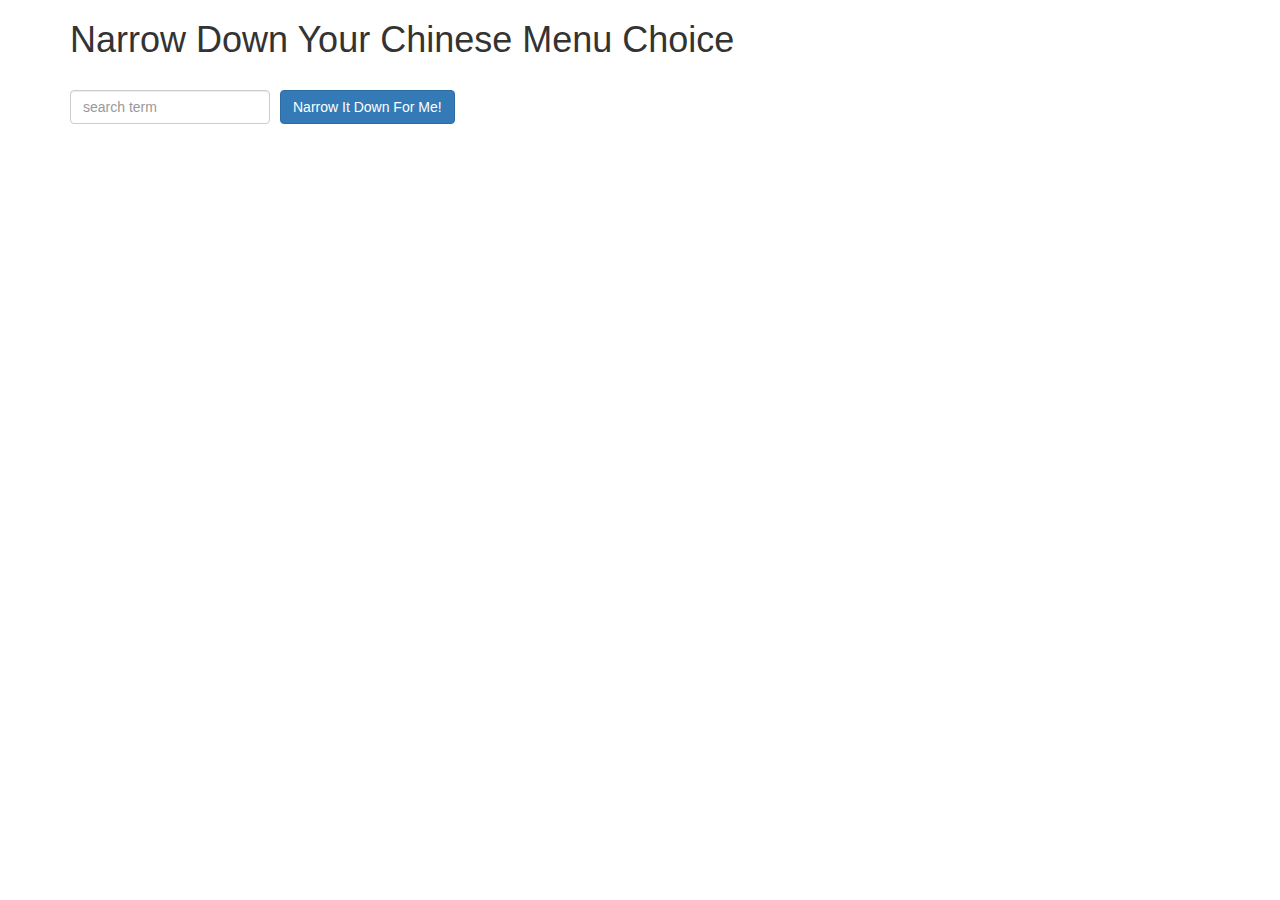
==== index.html @ 8a45d510 "assignment 3" ====
<!doctype html>
<html lang="en" ng-app="NarrowItDownApp">

<head>
  <title>Narrow Down Your Menu Choice</title>
  <meta name="viewport" content="width=device-width, initial-scale=1">
  <link rel="stylesheet" href="styles/bootstrap.min.css">
  <link rel="stylesheet" href="styles/styles.css">
  <script src="js/angular.min.js"></script>
  <script src="js/app.js"></script>
</head>

<body>
  <div class="container" ng-controller="NarrowItDownController as menu">
    <h1>Narrow Down Your Chinese Menu Choice</h1>

    <div class="form-group">
      <input type="text" placeholder="search term" class="form-control" ng-model="menu.searchTerm">
    </div>
    <div class="form-group narrow-button">
      <button class="btn btn-primary" ng-click="menu.search();">Narrow It Down For Me!</button>
    </div>

    <!-- found-items should be implemented as a component -->
    <found-items found-items="menu.found" on-remove="menu.onRemove(index);"></found-items>

  </div>

</body>

</html>
---- styles/styles.css ----
h1 {
  margin-bottom: 30px;
}
input[type="text"] {
  width: 200px;
  float: left;
}
.narrow-button {
  float: left;
  margin-left: 10px;
}
.loader {
  display: none;
  margin-left: 5px;
  font-size: 10px;
  float: left;
  border-top: 1.1em solid rgba(147, 147, 147, 0.2);
  border-right: 1.1em solid rgba(147, 147, 147, 0.2);
  border-bottom: 1.1em solid rgba(147, 147, 147, 0.2);
  border-left: 1.1em solid #676767;
  -webkit-transform: translateZ(0);
  -ms-transform: translateZ(0);
  transform: translateZ(0);
  -webkit-animation: load8 1.1s infinite linear;
  animation: load8 1.1s infinite linear;
}
.loader,
.loader:after {
  border-radius: 50%;
  width: 3em;
  height: 3em;
}
@-webkit-keyframes load8 {
  0% {
    -webkit-transform: rotate(0deg);
    transform: rotate(0deg);
  }
  100% {
    -webkit-transform: rotate(360deg);
    transform: rotate(360deg);
  }
}
@keyframes load8 {
  0% {
    -webkit-transform: rotate(0deg);
    transform: rotate(0deg);
  }
  100% {
    -webkit-transform: rotate(360deg);
    transform: rotate(360deg);
  }
}
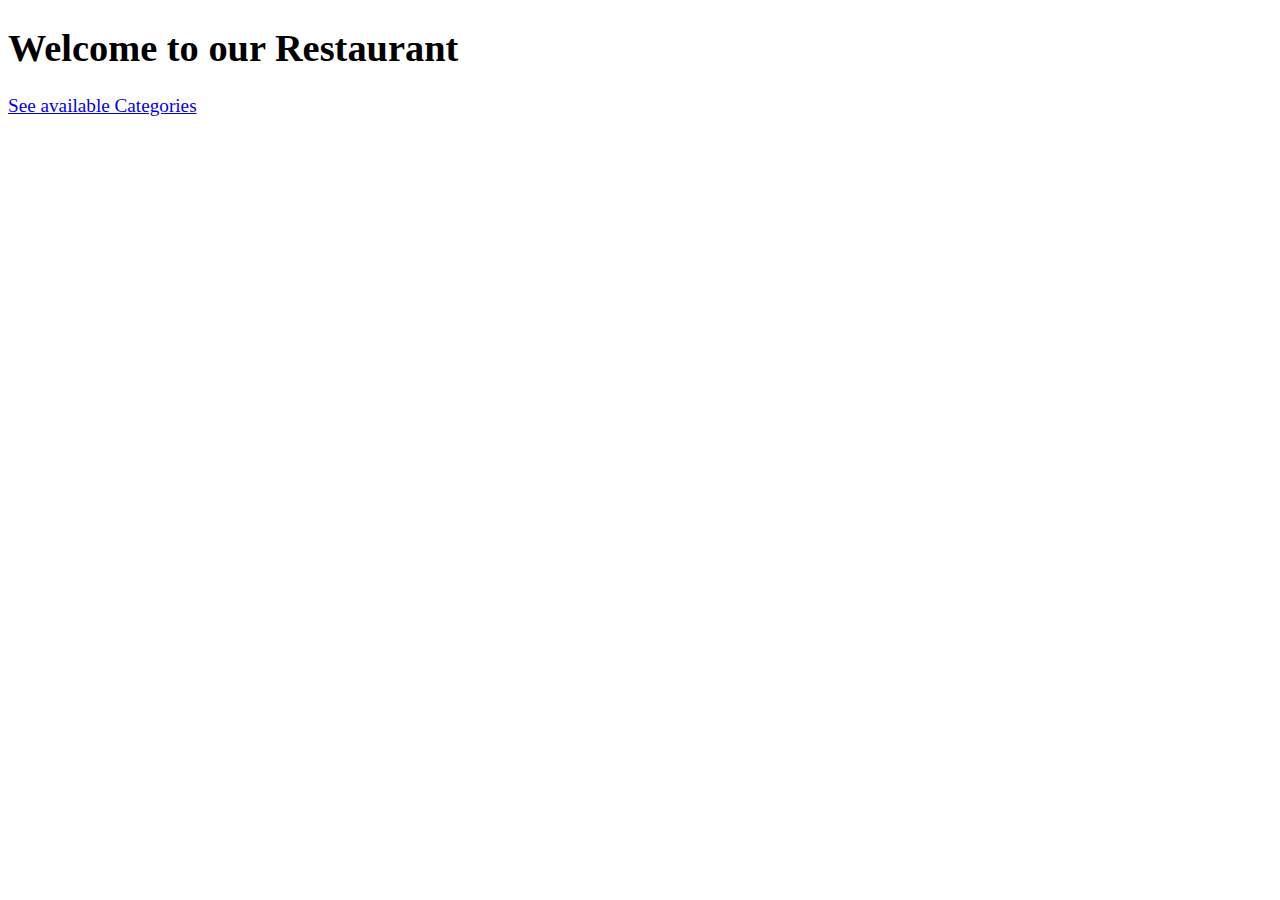
==== commit e9f2b2e7: "assignment4 - no componentds" ====
--- a/index.html
+++ b/index.html
@@ -1,31 +1,32 @@
-<!doctype html>
-<html lang="en" ng-app="NarrowItDownApp">
+<!DOCTYPE html>
+<html ng-app='MenuApp'>
+<head>
+    <meta charset="utf-8">
+    <link rel="stylesheet" href="css/styles.css">
+    <title>Menu App</title>
+</head>
+<body>
 
-<head>
-  <title>Narrow Down Your Menu Choice</title>
-  <meta name="viewport" content="width=device-width, initial-scale=1">
-  <link rel="stylesheet" href="styles/bootstrap.min.css">
-  <link rel="stylesheet" href="styles/styles.css">
-  <script src="js/angular.min.js"></script>
-  <script src="js/app.js"></script>
-</head>
 
-<body>
-  <div class="container" ng-controller="NarrowItDownController as menu">
-    <h1>Narrow Down Your Chinese Menu Choice</h1>
+<ui-view></ui-view>
 
-    <div class="form-group">
-      <input type="text" placeholder="search term" class="form-control" ng-model="menu.searchTerm">
-    </div>
-    <div class="form-group narrow-button">
-      <button class="btn btn-primary" ng-click="menu.search();">Narrow It Down For Me!</button>
-    </div>
+<!-- Libraries -->
+<script src="lib/angular.min.js"></script>
+<script src="lib/angular-ui-router.min.js"></script>
 
-    <!-- found-items should be implemented as a component -->
-    <found-items found-items="menu.found" on-remove="menu.onRemove(index);"></found-items>
+<!-- Modules -->
+<script src="src/menuapp.module.js"></script>
 
-  </div>
+<script src="src/routes.js"></script>
+<script src="src/data.module.js"></script>
 
+
+
+<script src="src/menudata.service.js"></script>
+
+<script src="src/categories.component.js"></script>
+<script src="src/categories.controller.js"></script>
+<script src="src/items.controller.js"></script>
+<script src="src/items.component.js"></script>
 </body>
-
-</html>+</html>
--- a/css/styles.css
+++ b/css/styles.css
@@ -0,0 +1,20 @@
+body {
+  font-size: 1.2em;
+}
+
+div.tabs > a, div.tabs > button {
+  margin-right: 10px;
+  font-size: 1.2em;
+}
+
+div.tabs {
+  margin-bottom: 10px;
+}
+
+.activeTab {
+  font-weight: bold;
+}
+
+ul {
+  list-style-type: none;
+}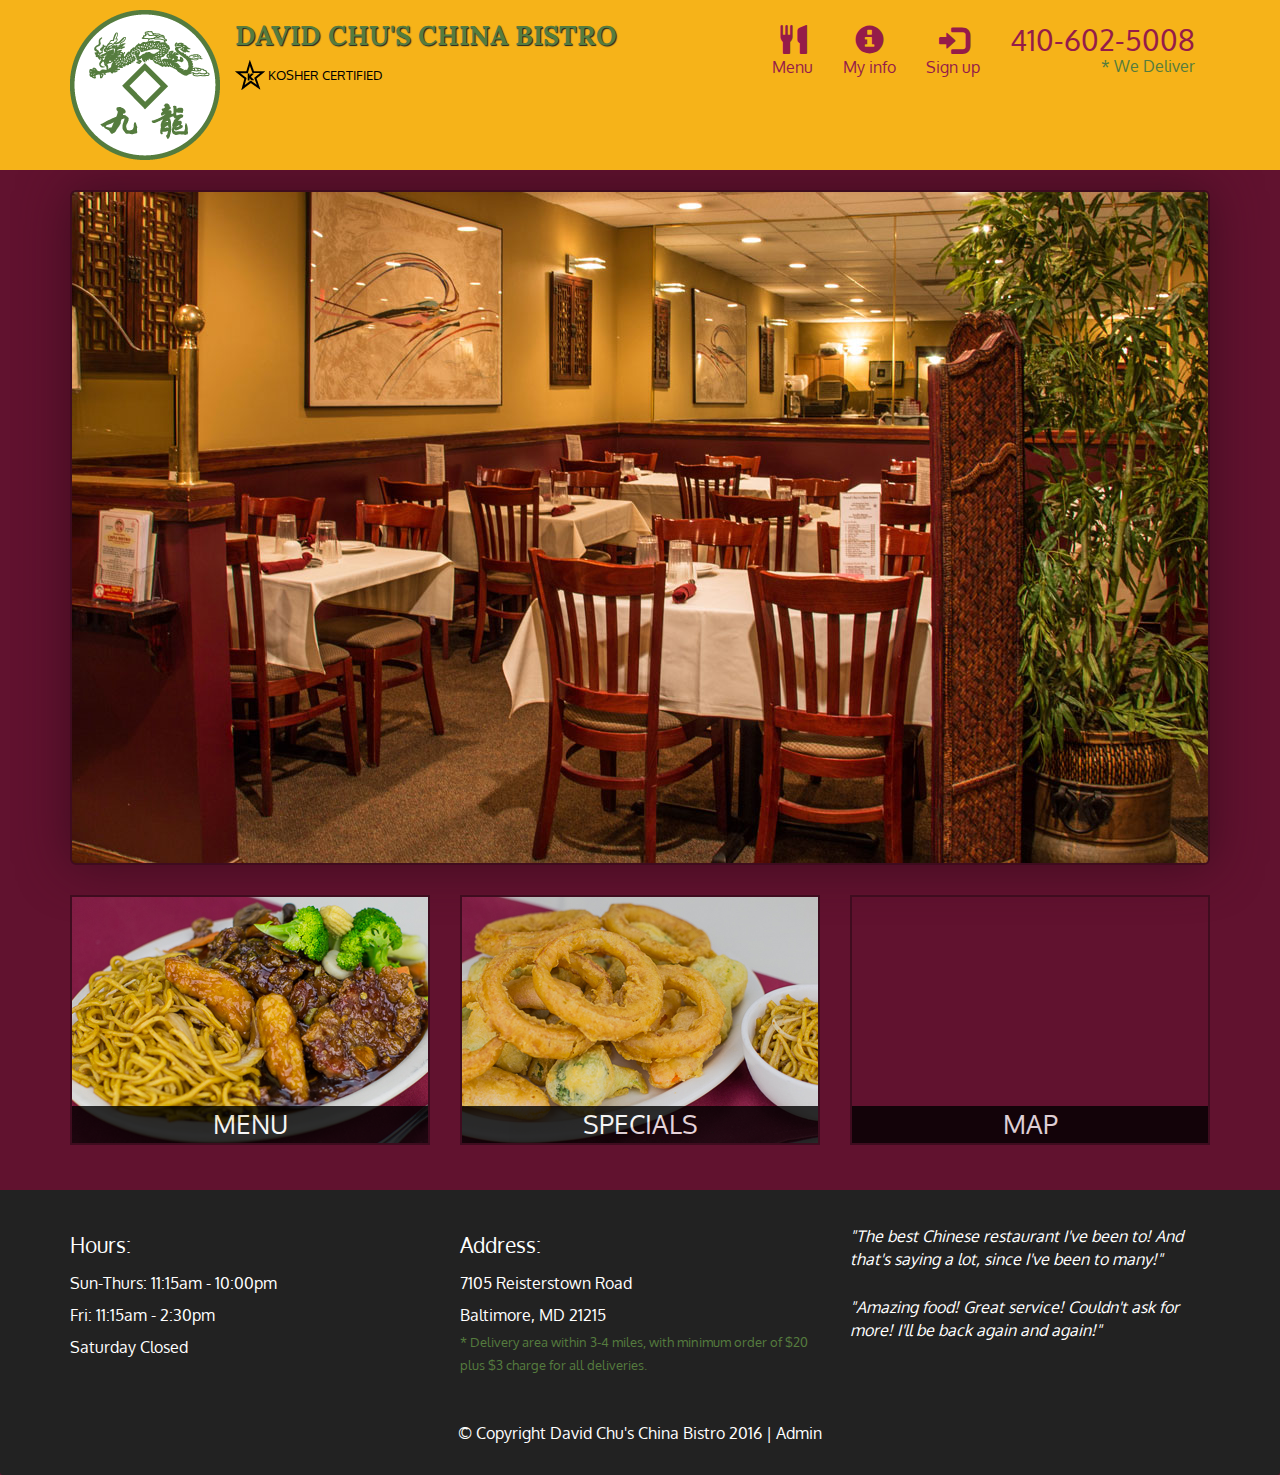
==== commit 8fa3069e: "v1: signup state" ====
--- a/index.html
+++ b/index.html
@@ -1,32 +1,146 @@
 <!DOCTYPE html>
-<html ng-app='MenuApp'>
-<head>
+<html lang="en">
+  <head>
     <meta charset="utf-8">
-    <link rel="stylesheet" href="css/styles.css">
-    <title>Menu App</title>
-</head>
-<body>
+    <meta http-equiv="X-UA-Compatible" content="IE=edge">
+    <meta name="viewport" content="width=device-width, initial-scale=1">
+    <title>David Chu's China Bistro</title>
+    <link href='https://fonts.googleapis.com/css?family=Oxygen:400,300,700' rel='stylesheet' type='text/css'>
+    <link href='https://fonts.googleapis.com/css?family=Lora' rel='stylesheet' type='text/css'>
+    <link rel="stylesheet" href="css/bootstrap.min.css">
+    <link rel="stylesheet" href="css/restaurant.css">
+    <link rel="stylesheet" href="css/common.css">
+  </head>
+  <body ng-app="restaurant" ng-strict-di>
+
+    <!-- Fixed position loading indicator -->
+    <loading class="loading-indicator"></loading>
+
+    <header>
+      <nav id="header-nav" class="navbar navbar-default">
+        <div class="container">
+          <div class="navbar-header">
+            <a href="index.html" class="pull-left visible-md visible-lg">
+              <div id="logo-img" alt="Logo image"></div>
+            </a>
+
+            <div class="navbar-brand">
+              <a href="index.html"><h1>David Chu's China Bistro</h1></a>
+              <p>
+              <img src="images/star-k-logo.png" alt="Kosher certification">
+              <span>Kosher Certified</span>
+              </p>
+            </div>
+
+            <button id="navbarToggle" type="button" class="navbar-toggle collapsed" data-toggle="collapse" data-target="#collapsable-nav" aria-expanded="false">
+              <span class="sr-only">Toggle navigation</span>
+              <span class="icon-bar"></span>
+              <span class="icon-bar"></span>
+              <span class="icon-bar"></span>
+            </button>
+          </div>
+
+          <div id="collapsable-nav" class="collapse navbar-collapse">
+            <ul id="nav-list" class="nav navbar-nav navbar-right">
+              <li id="navHomeButton" class="visible-xs">
+                <a href="index.html">
+                  <span class="glyphicon glyphicon-home"></span> Home</a>
+              </li>
+              <li id="navMenuButton" ui-sref-active="active">
+                <a ui-sref="public.menu">
+                  <span class="glyphicon glyphicon-cutlery"></span><br class="hidden-xs"> Menu</a>
+              </li>
+              <li>
+                <a href="#">
+                  <span class="glyphicon glyphicon-info-sign"></span><br class="hidden-xs"> My info</a>
+              </li>
+              <li>
+                <a ui-sref="public.signup">
+                  <span class="glyphicon glyphicon-log-in"></span><br class="hidden-xs"> Sign up</a>
+              </li>
+              <li id="phone" class="hidden-xs">
+                <a href="tel:410-602-5008">
+                  <span>410-602-5008</span></a><div>* We Deliver</div>
+              </li>
+            </ul><!-- #nav-list -->
+          </div><!-- .collapse .navbar-collapse -->
+        </div><!-- .container -->
+      </nav><!-- #header-nav -->
+    </header>
+
+    <div id="call-btn" class="visible-xs">
+      <a class="btn" href="tel:410-602-5008">
+        <span class="glyphicon glyphicon-earphone"></span>
+        410-602-5008
+      </a>
+    </div>
+    <div id="xs-deliver" class="text-center visible-xs">* We Deliver</div>
+
+    <ui-view>
+      <div class="text-center initial-loading">
+        <h2>Loading Site...</h2>
+      </div>
+    </ui-view>
+
+    <footer class="panel-footer">
+      <div class="container">
+        <div class="row">
+          <section id="hours" class="col-sm-4">
+            <span>Hours:</span><br>
+            Sun-Thurs: 11:15am - 10:00pm<br>
+            Fri: 11:15am - 2:30pm<br>
+            Saturday Closed
+            <hr class="visible-xs">
+          </section>
+          <section id="address" class="col-sm-4">
+            <span>Address:</span><br>
+            7105 Reisterstown Road<br>
+            Baltimore, MD 21215
+            <p>* Delivery area within 3-4 miles, with minimum order of $20 plus $3 charge for all deliveries.</p>
+            <hr class="visible-xs">
+          </section>
+          <section id="testimonials" class="col-sm-4">
+            <p>"The best Chinese restaurant I've been to! And that's saying a lot, since I've been to many!"</p>
+            <p>"Amazing food! Great service! Couldn't ask for more! I'll be back again and again!"</p>
+          </section>
+        </div>
+        <div class="text-center">
+          &copy; Copyright David Chu's China Bistro 2016 |
+          <a ui-sref="admin.auth">Admin</a></div>
+      </div>
+    </footer>
+
+    <!-- Libs -->
+    <script src="lib/jquery-2.1.4.min.js"></script>
+    <script src="lib/bootstrap.min.js"></script>
+    <script src="lib/angular.min.js"></script>
+    <script src="lib/angular-ui-router.min.js"></script>
+
+    <!-- Main Restaurant Module -->
+    <script src="src/restaurant.module.js"></script>
+
+    <!-- Common Module -->
+    <script src="src/common/common.module.js"></script>
+    <script src="src/common/loading/loading.component.js"></script>
+    <script src="src/common/loading/loading.interceptor.js"></script>
+    <script src="src/common/menu.service.js"></script>
+
+    <!-- Public Module -->
+    <script src="src/public/public.module.js"></script>
+    <script src="src/public/public.routes.js"></script>
+    <script src="src/public/menu/menu.controller.js"></script>
+    <script src="src/public/menu-category/menu-category.component.js"></script>
+    <script src="src/public/menu-items/menu-items.controller.js"></script>
+    <script src="src/public/menu-item/menu-item.component.js"></script>
 
 
-<ui-view></ui-view>
+    <script src="src/public/signup/signup.controller.js"></script>
+    <script src="src/public/signup/signup.html"></script>
+    <script src="src/public/signup/signupdata.service.js"></script>
+    <!-- ADMIN SITE -->
 
-<!-- Libraries -->
-<script src="lib/angular.min.js"></script>
-<script src="lib/angular-ui-router.min.js"></script>
+    <!--Application files -->
 
-<!-- Modules -->
-<script src="src/menuapp.module.js"></script>
+  </body>
 
-<script src="src/routes.js"></script>
-<script src="src/data.module.js"></script>
-
-
-
-<script src="src/menudata.service.js"></script>
-
-<script src="src/categories.component.js"></script>
-<script src="src/categories.controller.js"></script>
-<script src="src/items.controller.js"></script>
-<script src="src/items.component.js"></script>
-</body>
 </html>
--- a/css/restaurant.css
+++ b/css/restaurant.css
@@ -0,0 +1,202 @@
+body {
+  font-size: 16px;
+  color: #fff;
+  background-color: #61122f;
+  font-family: 'Oxygen', sans-serif;
+}
+
+.initial-loading {
+  margin-top: 60px;
+}
+
+/** HEADER **/
+#header-nav {
+  background-color: #f6b319;
+  border-radius: 0;
+  border: 0;
+}
+
+#logo-img {
+  background: url('../images/restaurant-logo_large.png') no-repeat;
+  width: 150px;
+  height: 150px;
+  margin: 10px 15px 10px 0;
+}
+
+.navbar-brand {
+  padding-top: 25px;
+}
+.navbar-brand h1 { /* Restaurant name */
+  font-family: 'Lora', serif;
+  color: #557c3e;
+  font-size: 1.5em;
+  text-transform: uppercase;
+  font-weight: bold;
+  text-shadow: 1px 1px 1px #222;
+  margin-top: 0;
+  margin-bottom: 0;
+  line-height: .75;
+}
+.navbar-brand a:hover, .navbar-brand a:focus {
+  text-decoration: none;
+}
+.navbar-brand p { /* Kosher cert */
+  color: #000;
+  text-transform: uppercase;
+  font-size: .7em;
+  margin-top: 15px;
+}
+.navbar-brand p span { /* Star-K */
+  vertical-align: middle;
+}
+
+#nav-list {
+  margin-top: 10px;
+}
+#nav-list a {
+  color: #951C49;
+  text-align: center;
+}
+#nav-list a:hover {
+  background: #E7E7E7;
+}
+#nav-list a span {
+  font-size: 1.8em;
+}
+
+#phone {
+  margin-top: 5px;
+}
+#phone a { /* Phone number */
+  text-align: right;
+  padding-bottom: 0;
+}
+#phone div { /* We Deliver */
+  color: #557c3e;
+  text-align: right;
+  padding-right: 15px;
+}
+
+.navbar-header button.navbar-toggle, .navbar-header .icon-bar {
+  border: 1px solid #61122f;
+}
+.navbar-header button.navbar-toggle {
+  clear: both;
+  margin-top: -30px;
+}
+/* END HEADER */
+
+/* FOOTER */
+.panel-footer {
+  margin-top: 30px;
+  padding-top: 35px;
+  padding-bottom: 30px;
+  background-color: #222;
+  border-top: 0;
+}
+.panel-footer div.row {
+  margin-bottom: 35px;
+}
+#hours, #address {
+  line-height: 2;
+}
+#hours > span, #address > span {
+  font-size: 1.3em;
+}
+#address p {
+  color: #557c3e;
+  font-size: .8em;
+  line-height: 1.8;
+}
+#testimonials {
+  font-style: italic;
+}
+#testimonials p:nth-child(2) {
+  margin-top: 25px;
+}
+a[ui-sref="admin.auth"] {
+  color: #fff;
+}
+/* END FOOTER */
+
+/********** Medium devices only **********/
+@media (min-width: 992px) and (max-width: 1199px) {
+  /* Header */
+  #logo-img {
+    background: url('../images/restaurant-logo_medium.png') no-repeat;
+    width: 100px;
+    height: 100px;
+    margin: 5px 5px 5px 0;
+  }
+  /* End Header */
+}
+
+
+/********** Extra small devices only **********/
+@media (max-width: 767px) {
+  /* Header */
+  .navbar-brand {
+    padding-top: 10px;
+    height: 80px;
+  }
+  .navbar-brand h1 { /* Restaurant name */
+    padding-top: 10px;
+    font-size: 5vw; /* 1vw = 1% of viewport width */
+  }
+  .navbar-brand p { /* Kosher cert */
+    font-size: .6em;
+    margin-top: 12px;
+  }
+  .navbar-brand p img { /* Star-K */
+    height: 20px;
+  }
+
+  #collapsable-nav a { /* Collapsed nav menu text */
+    font-size: 1.2em;
+  }
+  #collapsable-nav a span { /* Collapsed nav menu glyph */
+    font-size: 1em;
+    margin-right: 5px;
+  }
+
+  #call-btn > a {
+    font-size: 1.5em;
+    display: block;
+    margin: 0 20px;
+    padding: 10px;
+    border: 2px solid #fff;
+    background-color: #f6b319;
+    color: #951c49;
+  }
+  #xs-deliver {
+    margin-top: 5px;
+    font-size: .7em;
+    letter-spacing: .1em;
+    text-transform: uppercase;
+  }
+  /* End Header */
+
+  /* Footer */
+  .panel-footer section {
+    margin-bottom: 30px;
+    text-align: center;
+  }
+  .panel-footer section:nth-child(3) {
+    margin-bottom: 0; /* margin already exists on the whole row */
+  }
+  .panel-footer section hr {
+    width: 50%;
+  }
+  /* End Footer */
+}
+
+
+/********** Super extra small devices Only :-) (e.g., iPhone 4) **********/
+@media (max-width: 479px) {
+  /* Header */
+  .navbar-brand h1 { /* Restaurant name */
+    padding-top: 5px;
+    font-size: 6vw;
+  }
+  /* End Header */
+}
--- a/css/common.css
+++ b/css/common.css
@@ -0,0 +1,20 @@
+.loading-indicator {
+    display: block;
+    width: 70px;
+    position: fixed;
+    left: 0;
+    right: 0;
+    margin: 0 auto;
+    top: 40%;
+    z-index: 100;
+    background-color: #FFF;
+}
+
+.loading-indicator img {
+    width: 70px;
+    background-color: #FFF;
+}
+
+.ui-view-placeholder {
+    margin-top: 60px;
+}
